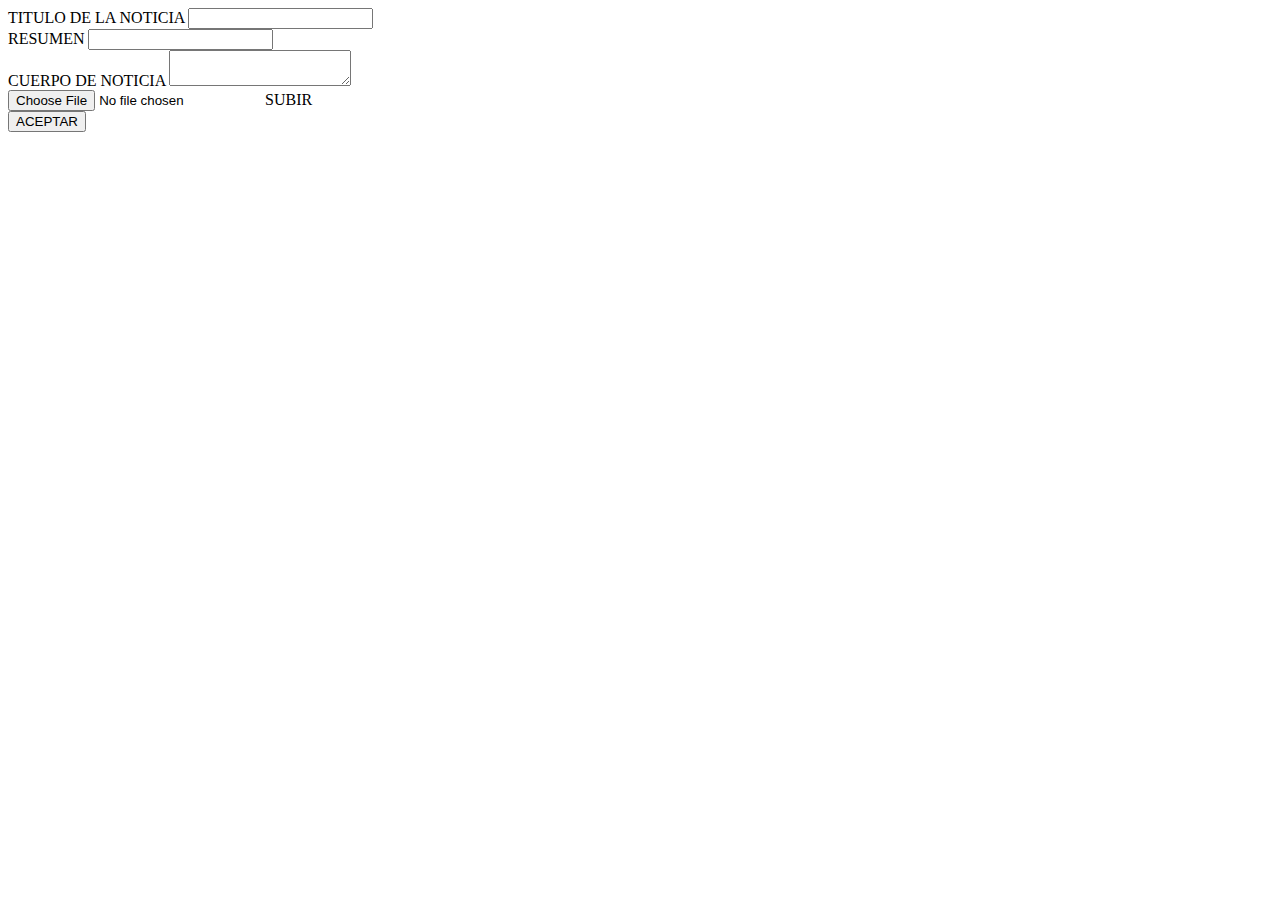
==== src/main/resources/templates/alta_noticia.html @ 57a7038a "v3" ====
<!DOCTYPE html>
<html lang="en">

<head>
    <meta charset="UTF-8">
    <meta http-equiv="X-UA-Compatible" content="IE=edge">
    <meta name="viewport" content="width=device-width, initial-scale=1.0">
    <!-- CSS only -->
    <link href="https://cdn.jsdelivr.net/npm/bootstrap@5.2.0/dist/css/bootstrap.min.css" rel="stylesheet"
        integrity="sha384-gH2yIJqKdNHPEq0n4Mqa/HGKIhSkIHeL5AyhkYV8i59U5AR6csBvApHHNl/vI1Bx" crossorigin="anonymous">
    <title>Document</title>
</head>

<body>
    <span class="border">
    <form action="/noticia/alta_noticia" method="post">
        <div class="mb-3">
            <label for="titulo_noticia" class="form-label">TITULO DE LA NOTICIA</label>
            <input type="text" class="form-control" id="titulo_noticia">
        </div>
        <div class="mb-3">
            <label for="resumen_noticia" class="form-label">RESUMEN</label>
            <input type="text" class="form-control" id="resumen_noticia">
        </div>
        <div class="input-group">
            <span class="input-group-text">CUERPO DE NOTICIA</span>
            <textarea class="form-control" aria-label="With textarea"></textarea>
          </div>
        <div class="input-group mb-3">
            <input type="file" class="form-control" id="inputGroupFile02">
            <label class="input-group-text" for="inputGroupFile02">SUBIR</label>
          </div>
        <button type="text" class="btn btn-primary">ACEPTAR</button>

    </form>
</span>

</body>

</html>
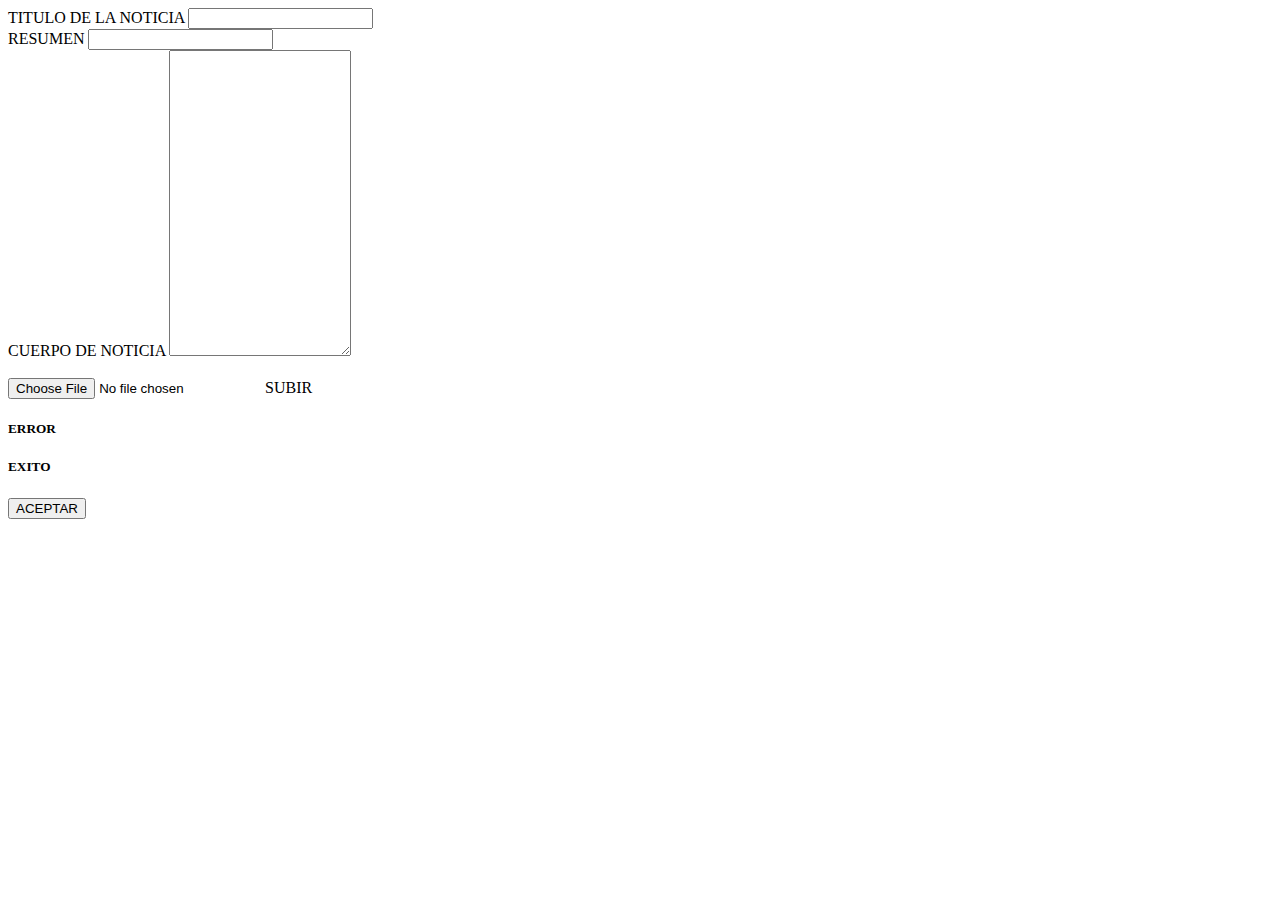
==== commit e8d9d63d: "V5" ====
--- a/src/main/resources/templates/alta_noticia.html
+++ b/src/main/resources/templates/alta_noticia.html
@@ -1,40 +1,55 @@
 <!DOCTYPE html>
-<html lang="en">
+<html lang="en" xmlns:th="http://www.thymeleaf.org">
 
-<head>
-    <meta charset="UTF-8">
-    <meta http-equiv="X-UA-Compatible" content="IE=edge">
-    <meta name="viewport" content="width=device-width, initial-scale=1.0">
-    <!-- CSS only -->
-    <link href="https://cdn.jsdelivr.net/npm/bootstrap@5.2.0/dist/css/bootstrap.min.css" rel="stylesheet"
-        integrity="sha384-gH2yIJqKdNHPEq0n4Mqa/HGKIhSkIHeL5AyhkYV8i59U5AR6csBvApHHNl/vI1Bx" crossorigin="anonymous">
-    <title>Document</title>
-</head>
+    <head>
+        <meta charset="UTF-8">
+        <meta http-equiv="X-UA-Compatible" content="IE=edge">
+        <meta name="viewport" content="width=device-width, initial-scale=1.0">
+        <!-- CSS only -->
+        <link href="https://cdn.jsdelivr.net/npm/bootstrap@5.2.0/dist/css/bootstrap.min.css" rel="stylesheet"
+              integrity="sha384-gH2yIJqKdNHPEq0n4Mqa/HGKIhSkIHeL5AyhkYV8i59U5AR6csBvApHHNl/vI1Bx" crossorigin="anonymous">
+        <title>Document</title>
+    </head>
 
-<body>
-    <span class="border">
-    <form action="/noticia/alta_noticia" method="post">
-        <div class="mb-3">
-            <label for="titulo_noticia" class="form-label">TITULO DE LA NOTICIA</label>
-            <input type="text" class="form-control" id="titulo_noticia">
+    <body>
+        <div class="container">
+            <form action="/noticia/altanoticia" method="post">
+                <div class="mb-3">
+                    <label for="titulo_noticia" class="form-label">TITULO DE LA NOTICIA</label>
+                    <input type="text" class="form-control" name="titulo_noticia" id="titulo_noticia">
+                </div>
+                <div class="mb-3">
+                    <label for="resumen_noticia" class="form-label">RESUMEN</label>
+                    <input type="text" class="form-control" name="resumen_noticia" id="resumen_noticia" >
+                </div>
+                <div class="input-group">
+                    <span class="input-group-text">CUERPO DE NOTICIA</span>
+                    <textarea class="form-control" name="cuerpo" aria-label="With textarea" rows="20"></textarea>
+                </div>
+                <br>
+                <div class="input-group mb-3">
+                    <input type="file" class="form-control" id="inputGroupFile02">
+                    <label class="input-group-text" for="inputGroupFile02">SUBIR</label>
+                </div>
+                <div th:if="${error != null}" class="card text-white bg-danger mb-3 mensajeError">
+                    <div class="card-body">
+                        <h5 class="card-title"> ERROR </h5>
+                        <p class="card-text" th:text="${error}"></p>
+                    </div>
+                </div>
+                <div th:if="${exito!=null}" class="card text-white bg-success mb-3 mensajeExito">
+                    <div class="card-body">
+                        <h5 class="card-title"> EXITO </h5>
+                        <p class="card-text" th:text="${exito}"></p>
+                    </div>
+                </div>
+
+                
+                <button type="text" class="btn btn-primary">ACEPTAR</button>
+
+            </form>
         </div>
-        <div class="mb-3">
-            <label for="resumen_noticia" class="form-label">RESUMEN</label>
-            <input type="text" class="form-control" id="resumen_noticia">
-        </div>
-        <div class="input-group">
-            <span class="input-group-text">CUERPO DE NOTICIA</span>
-            <textarea class="form-control" aria-label="With textarea"></textarea>
-          </div>
-        <div class="input-group mb-3">
-            <input type="file" class="form-control" id="inputGroupFile02">
-            <label class="input-group-text" for="inputGroupFile02">SUBIR</label>
-          </div>
-        <button type="text" class="btn btn-primary">ACEPTAR</button>
 
-    </form>
-</span>
-
-</body>
+    </body>
 
 </html>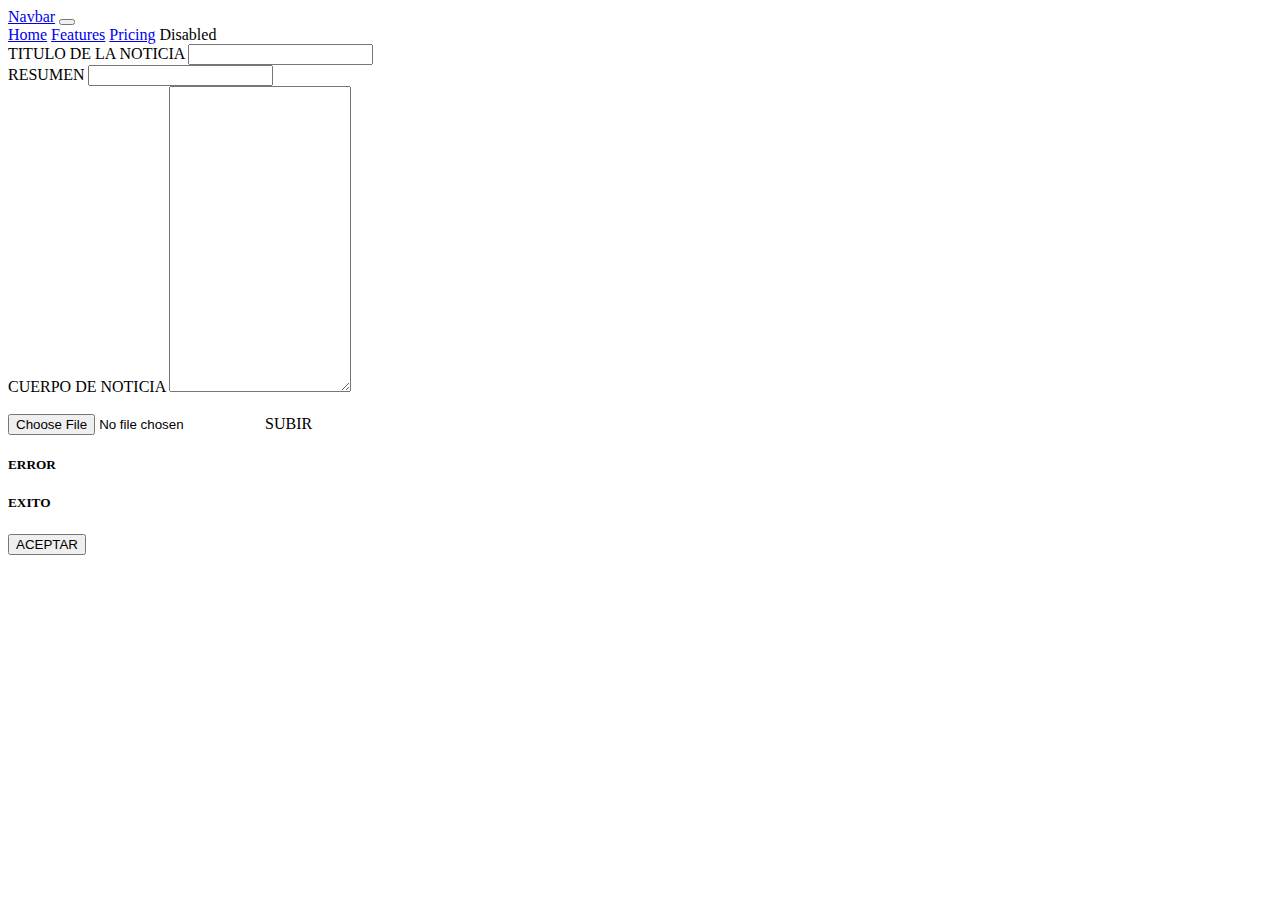
==== commit 1a68848a: "v5 noticias index" ====
--- a/src/main/resources/templates/alta_noticia.html
+++ b/src/main/resources/templates/alta_noticia.html
@@ -5,13 +5,27 @@
         <meta charset="UTF-8">
         <meta http-equiv="X-UA-Compatible" content="IE=edge">
         <meta name="viewport" content="width=device-width, initial-scale=1.0">
-        <!-- CSS only -->
-        <link href="https://cdn.jsdelivr.net/npm/bootstrap@5.2.0/dist/css/bootstrap.min.css" rel="stylesheet"
-              integrity="sha384-gH2yIJqKdNHPEq0n4Mqa/HGKIhSkIHeL5AyhkYV8i59U5AR6csBvApHHNl/vI1Bx" crossorigin="anonymous">
+        <link rel="stylesheet" href="\bootstrap.css">
         <title>Document</title>
     </head>
 
     <body>
+        <nav class="navbar navbar-expand-lg bg-success">
+            <div class="container-fluid">
+                <a class="navbar-brand" href="#">Navbar</a>
+                <button class="navbar-toggler" type="button" data-bs-toggle="collapse" data-bs-target="#navbarNavAltMarkup" aria-controls="navbarNavAltMarkup" aria-expanded="false" aria-label="Toggle navigation">
+                    <span class="navbar-toggler-icon"></span>
+                </button>
+                <div class="collapse navbar-collapse" id="navbarNavAltMarkup">
+                    <div class="navbar-nav">
+                        <a class="nav-link active" aria-current="page" href="#">Home</a>
+                        <a class="nav-link" href="#">Features</a>
+                        <a class="nav-link" href="#">Pricing</a>
+                        <a class="nav-link disabled">Disabled</a>
+                    </div>
+                </div>
+            </div>
+        </nav>
         <div class="container">
             <form action="/noticia/altanoticia" method="post">
                 <div class="mb-3">
@@ -20,7 +34,7 @@
                 </div>
                 <div class="mb-3">
                     <label for="resumen_noticia" class="form-label">RESUMEN</label>
-                    <input type="text" class="form-control" name="resumen_noticia" id="resumen_noticia" >
+                    <input type="text" class="form-control" name="resumen_noticia" id="resumen_noticia">
                 </div>
                 <div class="input-group">
                     <span class="input-group-text">CUERPO DE NOTICIA</span>
@@ -44,8 +58,8 @@
                     </div>
                 </div>
 
-                
-                <button type="text" class="btn btn-primary">ACEPTAR</button>
+
+                <button type="text" class="btn btn-success">ACEPTAR</button>
 
             </form>
         </div>
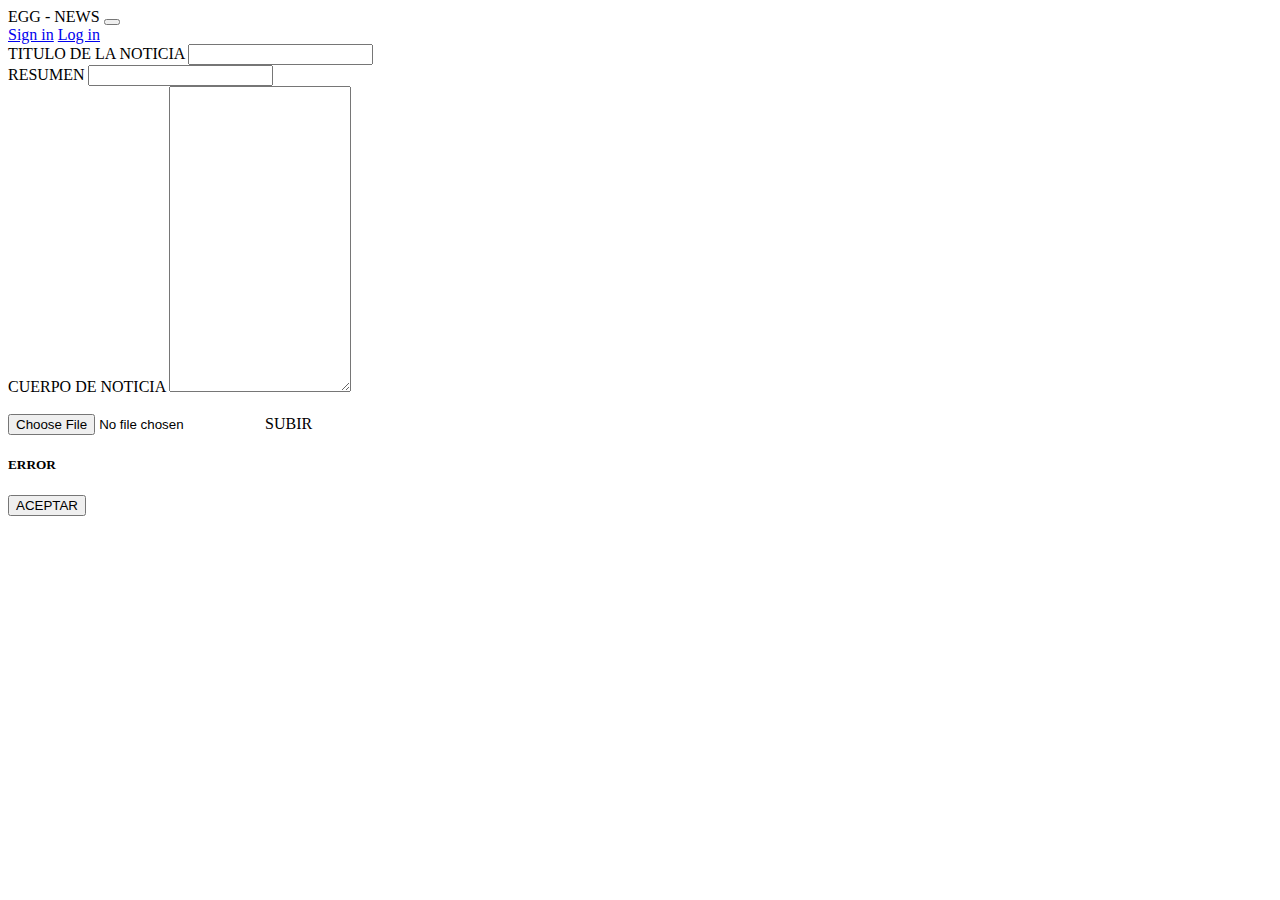
==== commit 9c206e3e: "v7 - noticompleta" ====
--- a/src/main/resources/templates/alta_noticia.html
+++ b/src/main/resources/templates/alta_noticia.html
@@ -1,69 +1,63 @@
 <!DOCTYPE html>
-<html lang="en" xmlns:th="http://www.thymeleaf.org">
 
-    <head>
-        <meta charset="UTF-8">
-        <meta http-equiv="X-UA-Compatible" content="IE=edge">
-        <meta name="viewport" content="width=device-width, initial-scale=1.0">
-        <link rel="stylesheet" href="\bootstrap.css">
-        <title>Document</title>
-    </head>
+<html xmlns:th="http://www.thymeleaf.org">
 
-    <body>
-        <nav class="navbar navbar-expand-lg bg-success">
-            <div class="container-fluid">
-                <a class="navbar-brand" href="#">Navbar</a>
-                <button class="navbar-toggler" type="button" data-bs-toggle="collapse" data-bs-target="#navbarNavAltMarkup" aria-controls="navbarNavAltMarkup" aria-expanded="false" aria-label="Toggle navigation">
-                    <span class="navbar-toggler-icon"></span>
-                </button>
-                <div class="collapse navbar-collapse" id="navbarNavAltMarkup">
-                    <div class="navbar-nav">
-                        <a class="nav-link active" aria-current="page" href="#">Home</a>
-                        <a class="nav-link" href="#">Features</a>
-                        <a class="nav-link" href="#">Pricing</a>
-                        <a class="nav-link disabled">Disabled</a>
-                    </div>
+<head>
+    <title>EGG NEWS - BIENVENIDO</title>
+    <meta charset="UTF-8">
+    <meta name="viewport" content="width=device-width, initial-scale=1.0">
+    <!-- CSS only -->
+    <link href="https://cdn.jsdelivr.net/npm/bootstrap@5.2.1/dist/css/bootstrap.min.css" rel="stylesheet"
+        integrity="sha384-iYQeCzEYFbKjA/T2uDLTpkwGzCiq6soy8tYaI1GyVh/UjpbCx/TYkiZhlZB6+fzT" crossorigin="anonymous">
+    <link rel="stylesheet" href="\personalizados.css">
+</head>
+
+<body>
+    <nav class="navbar navbar-expand-lg navbar-dark bg-dark  shadow rounded">
+        <div class="container-fluid">
+            <a class="navbar-brand" th:href="@{/}">EGG - NEWS</a>
+            <button class="navbar-toggler" type="button" data-bs-toggle="collapse" data-bs-target="#navbarNavAltMarkup"
+                aria-controls="navbarNavAltMarkup" aria-expanded="false" aria-label="Toggle navigation">
+                <span class="navbar-toggler-icon"></span>
+            </button>
+            <div class="collapse navbar-collapse" id="navbarNavAltMarkup">
+                <div class="navbar-nav ms-auto">
+                    <a class="nav-link" href="#">Sign in</a>
+                    <a class="nav-link" href="#">Log in</a>
                 </div>
             </div>
-        </nav>
-        <div class="container">
-            <form action="/noticia/altanoticia" method="post">
-                <div class="mb-3">
-                    <label for="titulo_noticia" class="form-label">TITULO DE LA NOTICIA</label>
-                    <input type="text" class="form-control" name="titulo_noticia" id="titulo_noticia">
+        </div>
+    </nav>
+    <div class="container p-4 m-4">
+        <form  action="/noticia/altanoticia" method="post">
+            <div class="mb-2">
+                <label for="titulo_noticia" class="form-label">TITULO DE LA NOTICIA</label>
+                <input type="text" class="form-control" name="titulo_noticia" id="titulo_noticia">
+            </div>
+            <div class="mb-2">
+                <label for="resumen_noticia" class="form-label">RESUMEN</label>
+                <input type="text" class="form-control" name="resumen_noticia" id="resumen_noticia">
+            </div>
+            <div class="input-group">
+                <span class="input-group-text">CUERPO DE NOTICIA</span>
+                <textarea class="form-control" name="cuerpo" aria-label="With textarea" rows="20"></textarea>
+            </div>
+            <br>
+            <div class="input-group mb-3">
+                <input type="file" class="form-control" id="inputGroupFile02">
+                <label class="input-group-text" for="inputGroupFile02">SUBIR</label>
+            </div>
+            <div th:if="${error != null}" class="card text-white bg-danger mb-3 mensajeError">
+                <div class="card-body">
+                    <h5 class="card-title"> ERROR </h5>
+                    <p class="card-text" th:text="${error}"></p>
                 </div>
-                <div class="mb-3">
-                    <label for="resumen_noticia" class="form-label">RESUMEN</label>
-                    <input type="text" class="form-control" name="resumen_noticia" id="resumen_noticia">
-                </div>
-                <div class="input-group">
-                    <span class="input-group-text">CUERPO DE NOTICIA</span>
-                    <textarea class="form-control" name="cuerpo" aria-label="With textarea" rows="20"></textarea>
-                </div>
-                <br>
-                <div class="input-group mb-3">
-                    <input type="file" class="form-control" id="inputGroupFile02">
-                    <label class="input-group-text" for="inputGroupFile02">SUBIR</label>
-                </div>
-                <div th:if="${error != null}" class="card text-white bg-danger mb-3 mensajeError">
-                    <div class="card-body">
-                        <h5 class="card-title"> ERROR </h5>
-                        <p class="card-text" th:text="${error}"></p>
-                    </div>
-                </div>
-                <div th:if="${exito!=null}" class="card text-white bg-success mb-3 mensajeExito">
-                    <div class="card-body">
-                        <h5 class="card-title"> EXITO </h5>
-                        <p class="card-text" th:text="${exito}"></p>
-                    </div>
-                </div>
+            </div>
+            <button type="text" class="btn btn-warning">ACEPTAR</button>
 
+        </form>
+    </div>
 
-                <button type="text" class="btn btn-success">ACEPTAR</button>
-
-            </form>
-        </div>
-
-    </body>
+</body>
 
 </html>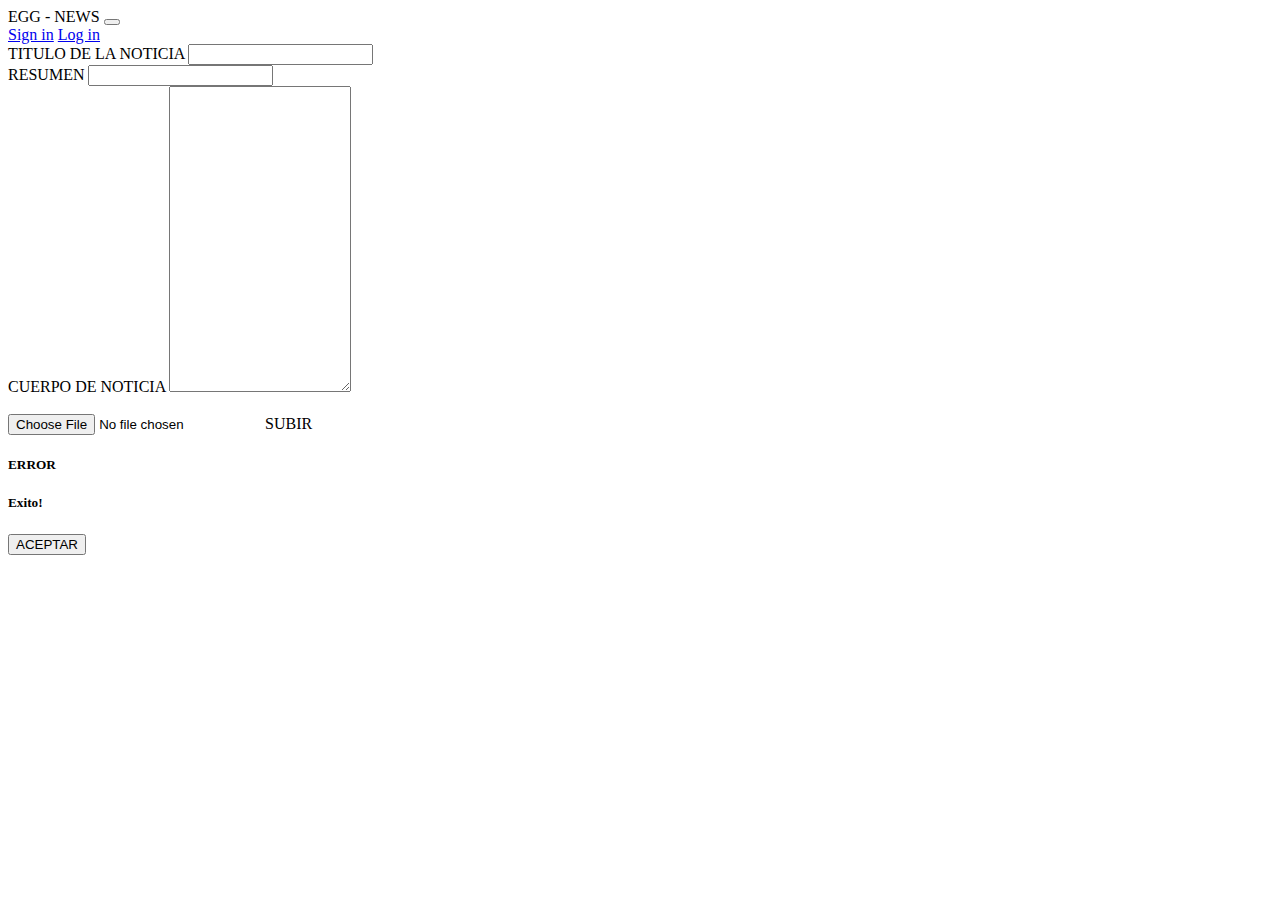
==== commit 2fd1f930: "v10 - logins" ====
--- a/src/main/resources/templates/alta_noticia.html
+++ b/src/main/resources/templates/alta_noticia.html
@@ -2,62 +2,68 @@
 
 <html xmlns:th="http://www.thymeleaf.org">
 
-<head>
-    <title>EGG NEWS - BIENVENIDO</title>
-    <meta charset="UTF-8">
-    <meta name="viewport" content="width=device-width, initial-scale=1.0">
-    <!-- CSS only -->
-    <link href="https://cdn.jsdelivr.net/npm/bootstrap@5.2.1/dist/css/bootstrap.min.css" rel="stylesheet"
-        integrity="sha384-iYQeCzEYFbKjA/T2uDLTpkwGzCiq6soy8tYaI1GyVh/UjpbCx/TYkiZhlZB6+fzT" crossorigin="anonymous">
-    <link rel="stylesheet" href="\personalizados.css">
-</head>
+    <head>
+        <title>EGG NEWS - BIENVENIDO</title>
+        <meta charset="UTF-8">
+        <meta name="viewport" content="width=device-width, initial-scale=1.0">
+        <!-- CSS only -->
+        <link href="https://cdn.jsdelivr.net/npm/bootstrap@5.2.1/dist/css/bootstrap.min.css" rel="stylesheet"
+              integrity="sha384-iYQeCzEYFbKjA/T2uDLTpkwGzCiq6soy8tYaI1GyVh/UjpbCx/TYkiZhlZB6+fzT" crossorigin="anonymous">
+        <link rel="stylesheet" href="\personalizados.css">
+    </head>
 
-<body>
-    <nav class="navbar navbar-expand-lg navbar-dark bg-dark  shadow rounded">
-        <div class="container-fluid">
-            <a class="navbar-brand" th:href="@{/}">EGG - NEWS</a>
-            <button class="navbar-toggler" type="button" data-bs-toggle="collapse" data-bs-target="#navbarNavAltMarkup"
-                aria-controls="navbarNavAltMarkup" aria-expanded="false" aria-label="Toggle navigation">
-                <span class="navbar-toggler-icon"></span>
-            </button>
-            <div class="collapse navbar-collapse" id="navbarNavAltMarkup">
-                <div class="navbar-nav ms-auto">
-                    <a class="nav-link" href="#">Sign in</a>
-                    <a class="nav-link" href="#">Log in</a>
+    <body>
+        <nav class="navbar navbar-expand-lg navbar-dark bg-dark  shadow rounded">
+            <div class="container-fluid">
+                <a class="navbar-brand" th:href="@{/}">EGG - NEWS</a>
+                <button class="navbar-toggler" type="button" data-bs-toggle="collapse" data-bs-target="#navbarNavAltMarkup"
+                        aria-controls="navbarNavAltMarkup" aria-expanded="false" aria-label="Toggle navigation">
+                    <span class="navbar-toggler-icon"></span>
+                </button>
+                <div class="collapse navbar-collapse" id="navbarNavAltMarkup">
+                    <div class="navbar-nav ms-auto">
+                        <a class="nav-link" href="#">Sign in</a>
+                        <a class="nav-link" href="#">Log in</a>
+                    </div>
                 </div>
             </div>
+        </nav>
+        <div class="container p-4 m-4">
+            <form  action="/noticia/altanoticia" method="post">
+                <div class="mb-2">
+                    <label for="titulo_noticia" class="form-label">TITULO DE LA NOTICIA</label>
+                    <input type="text" class="form-control" name="titulo_noticia" id="titulo_noticia">
+                </div>
+                <div class="mb-2">
+                    <label for="resumen_noticia" class="form-label">RESUMEN</label>
+                    <input type="text" class="form-control" name="resumen_noticia" id="resumen_noticia">
+                </div>
+                <div class="input-group">
+                    <span class="input-group-text">CUERPO DE NOTICIA</span>
+                    <textarea class="form-control" name="cuerpo" aria-label="With textarea" rows="20"></textarea>
+                </div>
+                <br>
+                <div class="input-group mb-3">
+                    <input type="file" class="form-control" id="inputGroupFile02">
+                    <label class="input-group-text" for="inputGroupFile02">SUBIR</label>
+                </div>
+                <div th:if="${error != null}" class="card text-white bg-danger mb-3 mensajeError">
+                    <div class="card-body">
+                        <h5 class="card-title"> ERROR </h5>
+                        <p class="card-text" th:text="${error}"></p>
+                    </div>
+                    <div th:if="${exito != null}" class="card text-white bg-success mb-3 mt-3 mensajeExito" >
+                        <div class="card-body">
+                            <h5 class="card-title">Exito!</h5>
+                            <p class="card-text" th:text="${exito}"></p>
+                        </div>
+
+                    </div>
+                </div>
+                <button type="submit" class="btn btn-warning">ACEPTAR</button>
+            </form>
         </div>
-    </nav>
-    <div class="container p-4 m-4">
-        <form  action="/noticia/altanoticia" method="post">
-            <div class="mb-2">
-                <label for="titulo_noticia" class="form-label">TITULO DE LA NOTICIA</label>
-                <input type="text" class="form-control" name="titulo_noticia" id="titulo_noticia">
-            </div>
-            <div class="mb-2">
-                <label for="resumen_noticia" class="form-label">RESUMEN</label>
-                <input type="text" class="form-control" name="resumen_noticia" id="resumen_noticia">
-            </div>
-            <div class="input-group">
-                <span class="input-group-text">CUERPO DE NOTICIA</span>
-                <textarea class="form-control" name="cuerpo" aria-label="With textarea" rows="20"></textarea>
-            </div>
-            <br>
-            <div class="input-group mb-3">
-                <input type="file" class="form-control" id="inputGroupFile02">
-                <label class="input-group-text" for="inputGroupFile02">SUBIR</label>
-            </div>
-            <div th:if="${error != null}" class="card text-white bg-danger mb-3 mensajeError">
-                <div class="card-body">
-                    <h5 class="card-title"> ERROR </h5>
-                    <p class="card-text" th:text="${error}"></p>
-                </div>
-            </div>
-            <button type="text" class="btn btn-warning">ACEPTAR</button>
 
-        </form>
-    </div>
-
-</body>
+    </body>
 
 </html>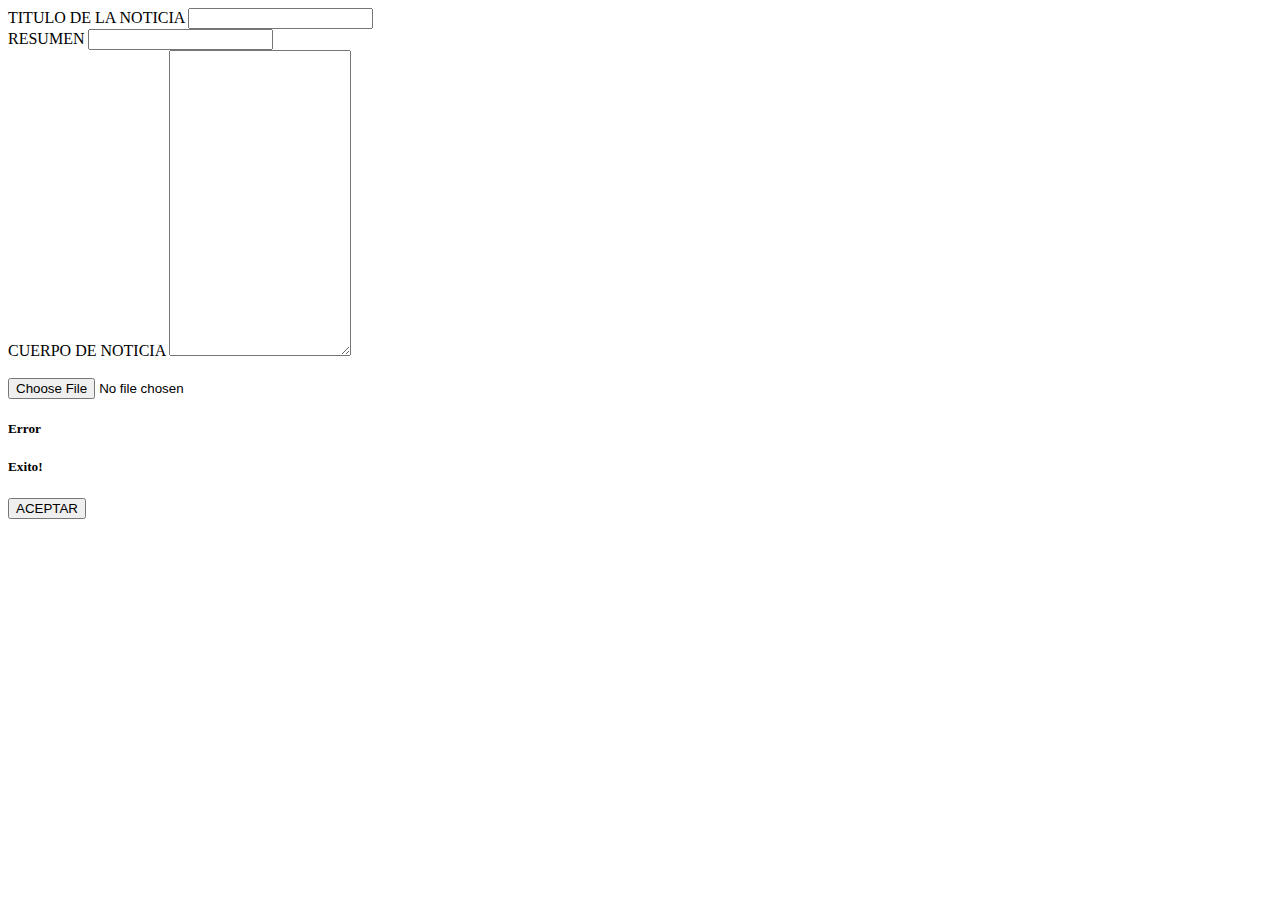
==== commit 5d747aff: "v13 - modificacion completa" ====
--- a/src/main/resources/templates/alta_noticia.html
+++ b/src/main/resources/templates/alta_noticia.html
@@ -1,9 +1,9 @@
 <!DOCTYPE html>
 
-<html xmlns:th="http://www.thymeleaf.org">
+<html xmlns:th="http://www.thymeleaf.org" xmlns:sec="http://www.thymeleaf.org/extras/spring-security">
 
     <head>
-        <title>EGG NEWS - BIENVENIDO</title>
+        <title>EGG NEWS - ALTA DE NOTICIA</title>
         <meta charset="UTF-8">
         <meta name="viewport" content="width=device-width, initial-scale=1.0">
         <!-- CSS only -->
@@ -12,27 +12,13 @@
         <link rel="stylesheet" href="\personalizados.css">
     </head>
 
-    <body>
-        <nav class="navbar navbar-expand-lg navbar-dark bg-dark  shadow rounded">
-            <div class="container-fluid">
-                <a class="navbar-brand" th:href="@{/}">EGG - NEWS</a>
-                <button class="navbar-toggler" type="button" data-bs-toggle="collapse" data-bs-target="#navbarNavAltMarkup"
-                        aria-controls="navbarNavAltMarkup" aria-expanded="false" aria-label="Toggle navigation">
-                    <span class="navbar-toggler-icon"></span>
-                </button>
-                <div class="collapse navbar-collapse" id="navbarNavAltMarkup">
-                    <div class="navbar-nav ms-auto">
-                        <a class="nav-link" href="#">Sign in</a>
-                        <a class="nav-link" href="#">Log in</a>
-                    </div>
-                </div>
-            </div>
-        </nav>
+    <body sec:authorize="hasRole('ADMIN')">
+        <nav th:replace ="/fragments/nav :: nav"> </nav>
         <div class="container p-4 m-4">
-            <form  action="/noticia/altanoticia" method="post">
+            <form  th:action="@{/noticia/altanoticia}" method="POST" enctype="multipart/form-data">
                 <div class="mb-2">
                     <label for="titulo_noticia" class="form-label">TITULO DE LA NOTICIA</label>
-                    <input type="text" class="form-control" name="titulo_noticia" id="titulo_noticia">
+                    <input type="text" class="form-control" name="titulo_noticia" id="titulo_noticia">                    
                 </div>
                 <div class="mb-2">
                     <label for="resumen_noticia" class="form-label">RESUMEN</label>
@@ -44,12 +30,12 @@
                 </div>
                 <br>
                 <div class="input-group mb-3">
-                    <input type="file" class="form-control" id="inputGroupFile02">
-                    <label class="input-group-text" for="inputGroupFile02">SUBIR</label>
+                    <!--<label class="input-group-text">SUBIR IMAGEN</label>-->
+                    <input type="file" name="archivo" class="form-control" id="inputGroupFile02">
                 </div>
                 <div th:if="${error != null}" class="card text-white bg-danger mb-3 mensajeError">
                     <div class="card-body">
-                        <h5 class="card-title"> ERROR </h5>
+                        <h5 class="card-title"> Error </h5>
                         <p class="card-text" th:text="${error}"></p>
                     </div>
                     <div th:if="${exito != null}" class="card text-white bg-success mb-3 mt-3 mensajeExito" >
